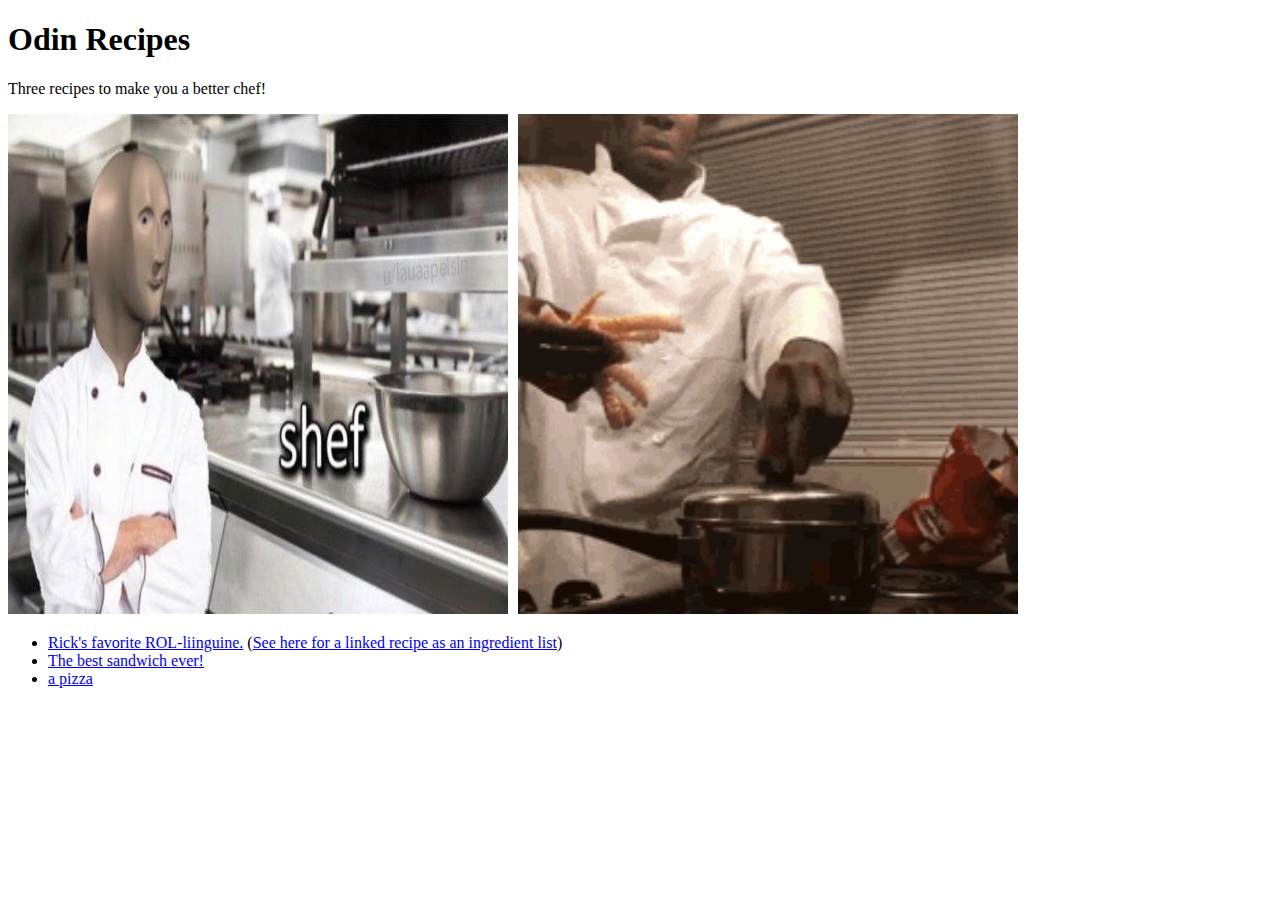
==== index.html @ 57ebf1be "The first commit, complete with 3 html files, all images and the readme.md file" ====
<!DOCTYPE html>
<html lang="en">
<head>
    <meta charset="UTF-8">
    <meta name="viewport" content="width=device-width, initial-scale=1.0">
    <title>Odin-Recipes</title>
</head>
<body>
    <h1>Odin Recipes</h1>
    <p>Three recipes to make you a better chef!</p>
    

    <img src = "images/shef.jpg" width = "500" height = "500" style="float:left; margin-right:10px;">
    
    <img src = "images/cook-fire.gif" width = "500" height = "500" >
    
    <ul>
        <li><a href="https://www.youtube.com/watch?v=xvFZjo5PgG0" target="_blank">Rick's favorite ROL-liinguine.</a> (<a href="recipes/SAV.html" target="_blank">See here for a linked recipe as an ingredient list</a>)</li>
        <li><a href="/recipes/sandwich.html" target="_blank">The best sandwich ever!</a>
        <li><a href="/recipes/frozen-pizza.html" target ="_blank">a pizza</a>
    </ul>
    
</body>
</html>
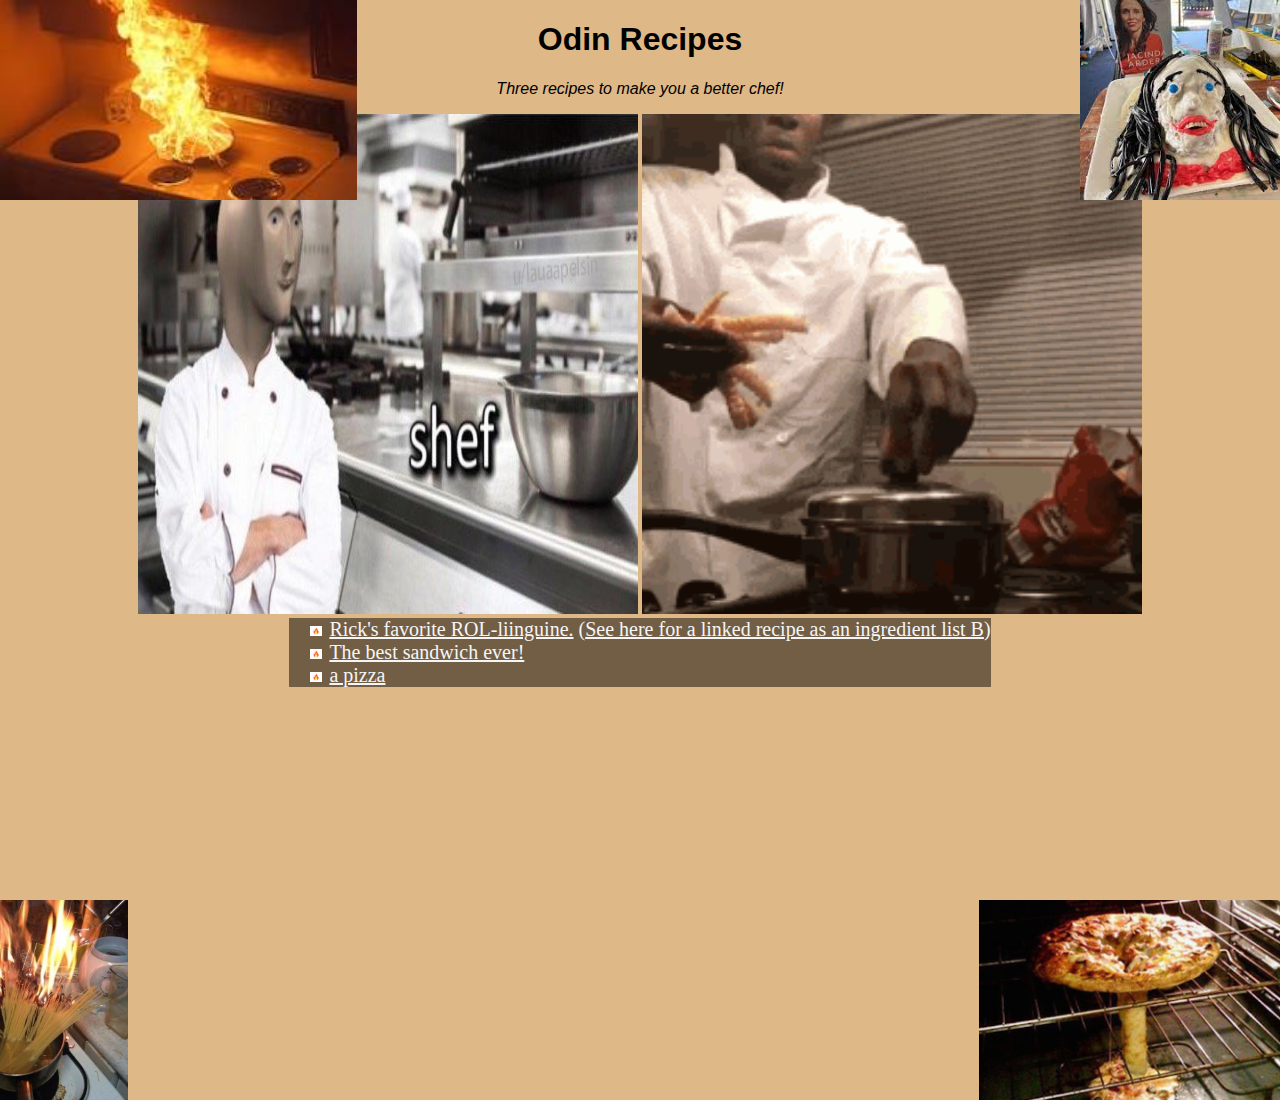
==== commit 2a9b5ffc: "With CSS, no flexbox" ====
--- a/index.html
+++ b/index.html
@@ -3,22 +3,28 @@
 <head>
     <meta charset="UTF-8">
     <meta name="viewport" content="width=device-width, initial-scale=1.0">
-    <title>Odin-Recipes</title>
+    <title>Odin-Recipes</title> 
+    <link rel="stylesheet" href="style.css">
 </head>
-<body>
+<body class = "index-page">
+    <img id="index-bkg-1" src = "images/index-1.jpeg" width = auto height ="200px" >
+    <img id="index-bkg-4" src = "images/index-4.jpeg" width = auto height ="200px" >
+   
+    <div id="text-allign-1">
     <h1>Odin Recipes</h1>
-    <p>Three recipes to make you a better chef!</p>
+    <p style="font-family: 'Gill Sans', 'Gill Sans MT', Calibri, 'Trebuchet MS', sans-serif;"><em>Three recipes to make you a better chef!</em></p>
     
-
-    <img src = "images/shef.jpg" width = "500" height = "500" style="float:left; margin-right:10px;">
+    <img src = "images/shef.jpg" width = "500" height = "500">
     
     <img src = "images/cook-fire.gif" width = "500" height = "500" >
     
-    <ul>
-        <li><a href="https://www.youtube.com/watch?v=xvFZjo5PgG0" target="_blank">Rick's favorite ROL-liinguine.</a> (<a href="recipes/SAV.html" target="_blank">See here for a linked recipe as an ingredient list</a>)</li>
-        <li><a href="/recipes/sandwich.html" target="_blank">The best sandwich ever!</a>
-        <li><a href="/recipes/frozen-pizza.html" target ="_blank">a pizza</a>
+    <ul id="index-ul">
+        <li><a href="https://www.youtube.com/watch?v=xvFZjo5PgG0" target="_blank">Rick's favorite ROL-liinguine.</a> (<a href="./recipes/SAV.html" target="_blank">See here for a linked recipe as an ingredient list B</a>)</li>
+        <li><a href="./recipes/sandwich.html" target="_blank">The best sandwich ever!</a>
+        <li><a href="./recipes/frozen-pizza.html" target ="_blank">a pizza</a>
     </ul>
-    
+    </div>
+    <img id="index-bkg-2" src = "images/index-2.jpg" width = auto height ="200px" >
+    <img id="index-bkg-3" src = "images/index-3.jpg" width = auto height ="200px" >
 </body>
 </html>--- a/style.css
+++ b/style.css
@@ -0,0 +1,89 @@
+body.index-page{
+    background-color: burlywood;
+}
+
+#text-allign-1{
+    text-align: center;
+}
+
+#index-bkg-1 {
+    position: absolute;
+    top:0%;
+    left:0%;;
+}
+
+#index-bkg-2 {
+    position: absolute;
+    top:100%;
+    right:90%;
+}
+
+#index-bkg-3 {
+    position: absolute;
+    top:100%;
+    right:0%;
+    
+}
+
+#index-bkg-4 {
+    position: absolute;
+    top:0%;
+    right:0%;
+    
+}
+
+#index-ul{
+
+    display: table;
+    margin: 0 auto;
+    list-style: url(./images/bullet-list.png);
+    color:whitesmoke;
+    background-color: rgba(0, 0, 0, 0.486);
+    color:whitesmoke;
+}
+
+#index-ul a{
+    color: whitesmoke;
+    
+}
+
+.index-page #index-ul{
+    text-align: left;
+    font-size: 20px;
+    
+
+}
+
+.index-page h1{
+    font-family: 'Trebuchet MS', 'Lucida Sans Unicode', 'Lucida Grande', 'Lucida Sans', Arial, sans-serif;
+}
+
+.SAV-body {
+    background-image: url(./images/rick.jpeg);
+    
+}
+.SAV-body .NVG{
+    background-color: aliceblue;
+    width:fit-content;
+    
+}
+
+.pizza-body {
+    background-image: url(./images/hellmo-pizza.gif);
+
+}
+
+.pizza-body .NVG-pizza{
+    background-color: aliceblue;
+    width:fit-content;
+    
+}
+
+.idiot-body {
+    background-image: url(./images/gordon.jpg);
+    background-repeat: no-repeat;
+    background-position: right;
+    background-size: contain;
+    background-color: azure;
+    
+}